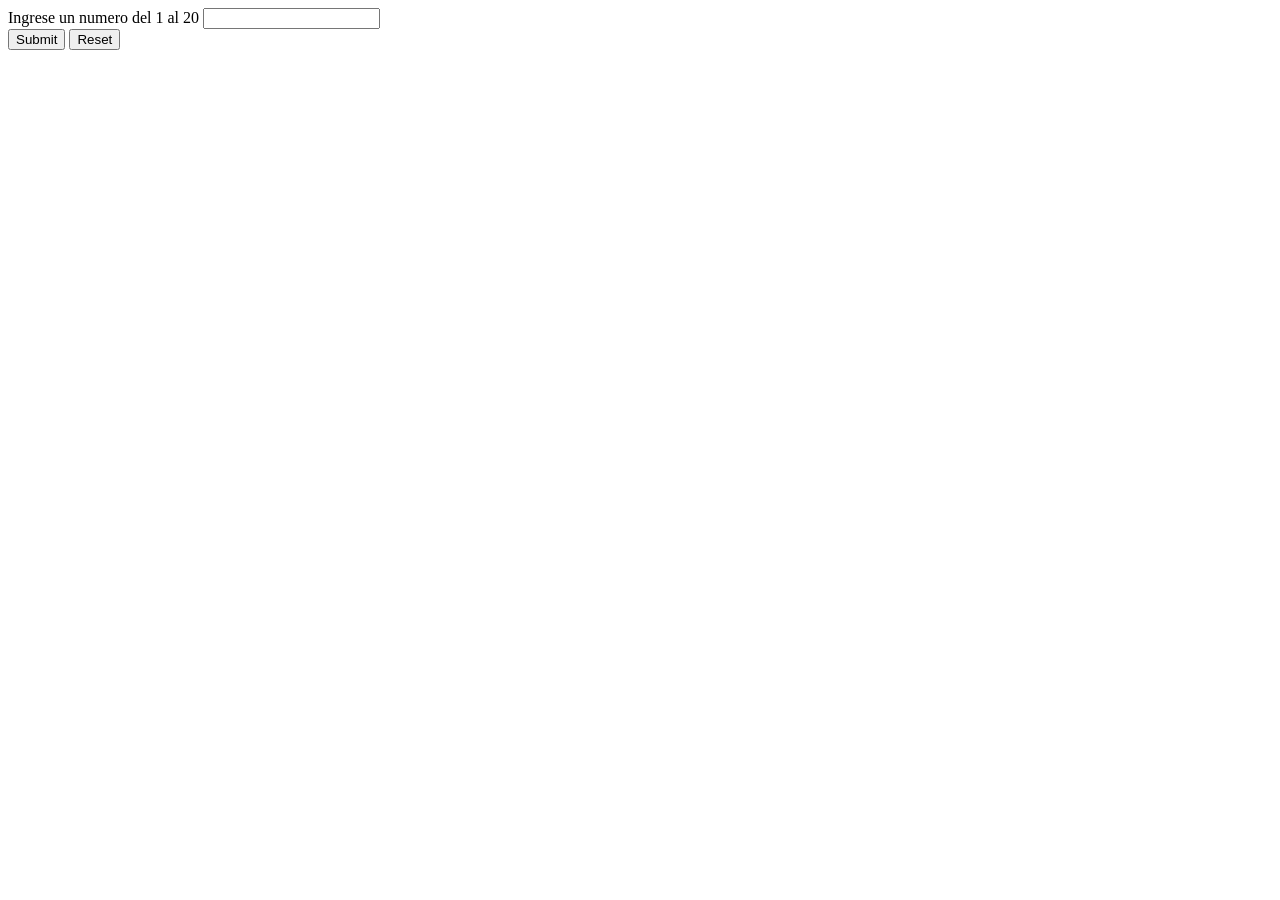
==== 01_adivina.html @ 480c483d "2da Semana 2025" ====
<html>
	<head> <title> Adivina </title> </head>
	<body>
		<form action ="adivina.php" method = "post" >
		Ingrese un numero del 1 al 20 <input type = "text" name ="valor1" >
		<br>
		<input type ="submit" name ="realizar" >
		<input type ="reset" name ="borrar">
		</form>

	</body>

</html>
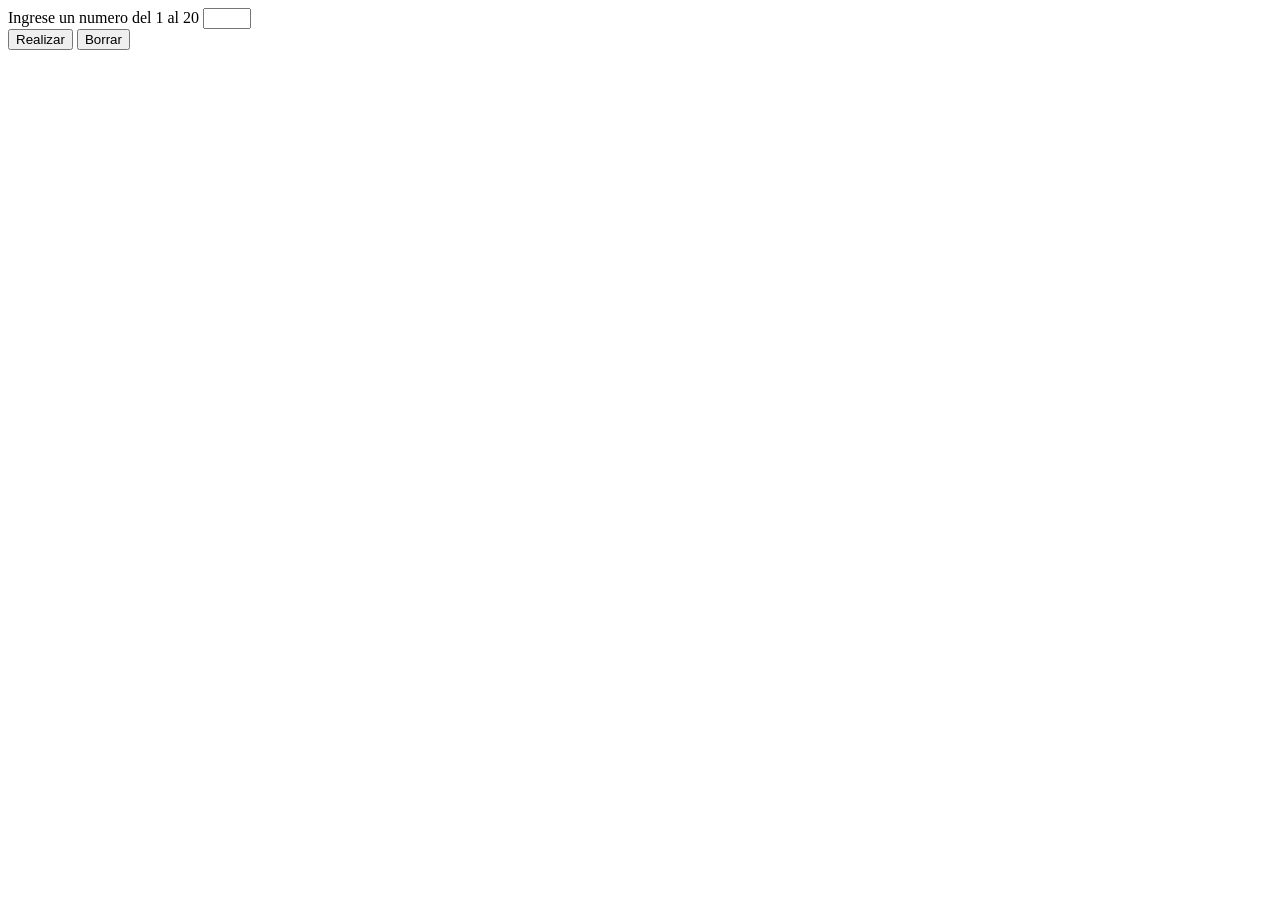
==== commit 97e9c49f: "Correcciones en clase" ====
--- a/01_adivina.html
+++ b/01_adivina.html
@@ -1,13 +1,23 @@
 <html>
-	<head> <title> Adivina </title> </head>
-	<body>
-		<form action ="adivina.php" method = "post" >
-		Ingrese un numero del 1 al 20 <input type = "text" name ="valor1" >
-		<br>
-		<input type ="submit" name ="realizar" >
-		<input type ="reset" name ="borrar">
-		</form>
+  <head>
+    <title>Adivina</title>
+  </head>
+  <body>
+    <form action="./01_adivina.php" method="POST">
+      Ingrese un numero del 1 al 20
+      <input
+        type="number"
+        name="valor1"
+        id="valor1"
+        min="1"
+        max="20"
+        autocomplete="off"
+        required
+      />
+      <br />
 
-	</body>
-
-</html>+      <input type="submit" value="Realizar" />
+      <input type="reset" value="Borrar" />
+    </form>
+  </body>
+</html>
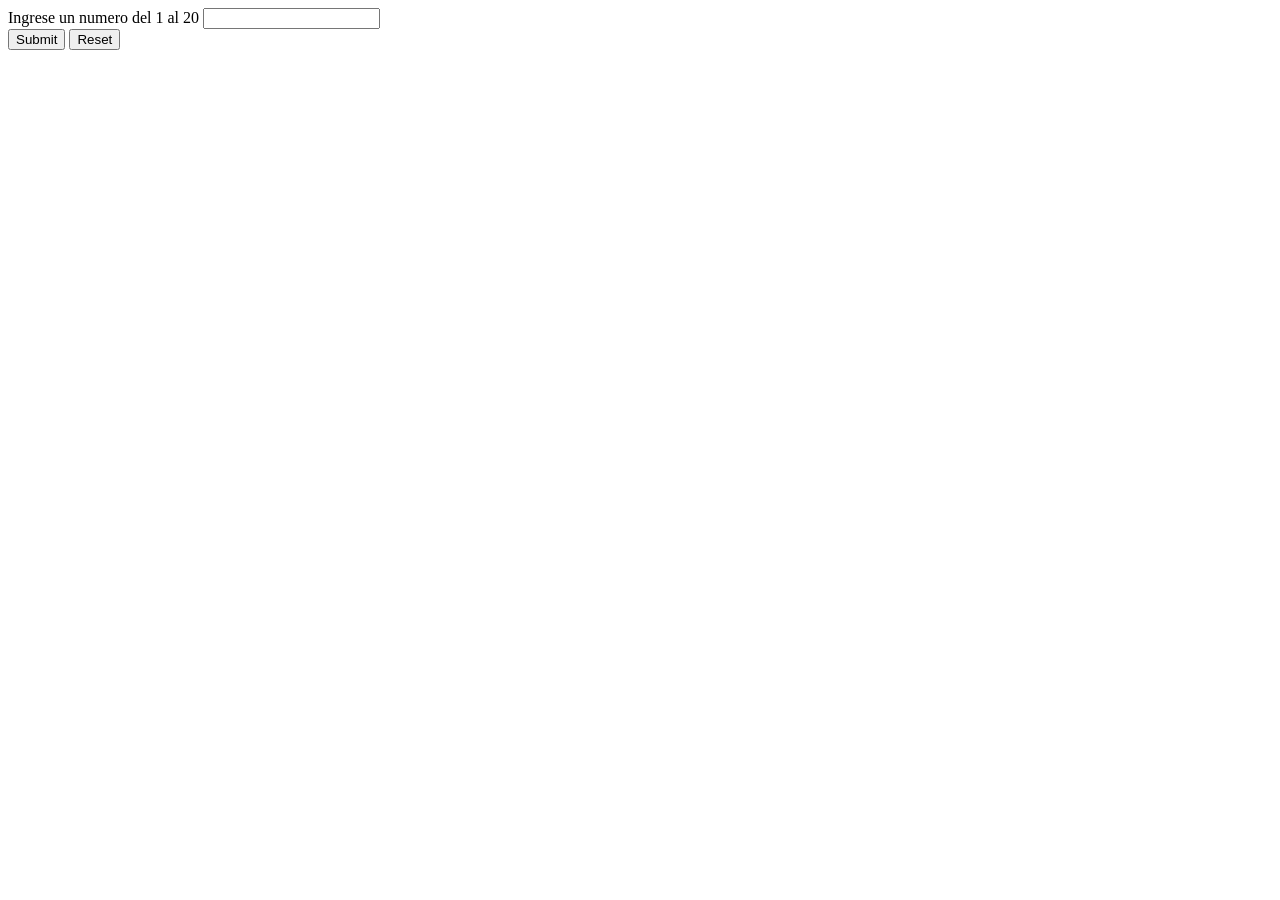
==== commit a8b45eea: "Pruebas" ====
--- a/01_adivina.html
+++ b/01_adivina.html
@@ -1,23 +1,13 @@
 <html>
-  <head>
-    <title>Adivina</title>
-  </head>
-  <body>
-    <form action="./01_adivina.php" method="POST">
-      Ingrese un numero del 1 al 20
-      <input
-        type="number"
-        name="valor1"
-        id="valor1"
-        min="1"
-        max="20"
-        autocomplete="off"
-        required
-      />
-      <br />
+	<head> <title> Adivina </title> </head>
+	<body>
+		<form action ="01_adivina.php" method = "post" >
+		Ingrese un numero del 1 al 20 <input type = "text" name ="valor1" >
+		<br>
+		<input type ="submit" name ="realizar" >
+		<input type ="reset" name ="borrar">
+		</form>
 
-      <input type="submit" value="Realizar" />
-      <input type="reset" value="Borrar" />
-    </form>
-  </body>
-</html>
+	</body>
+
+</html>
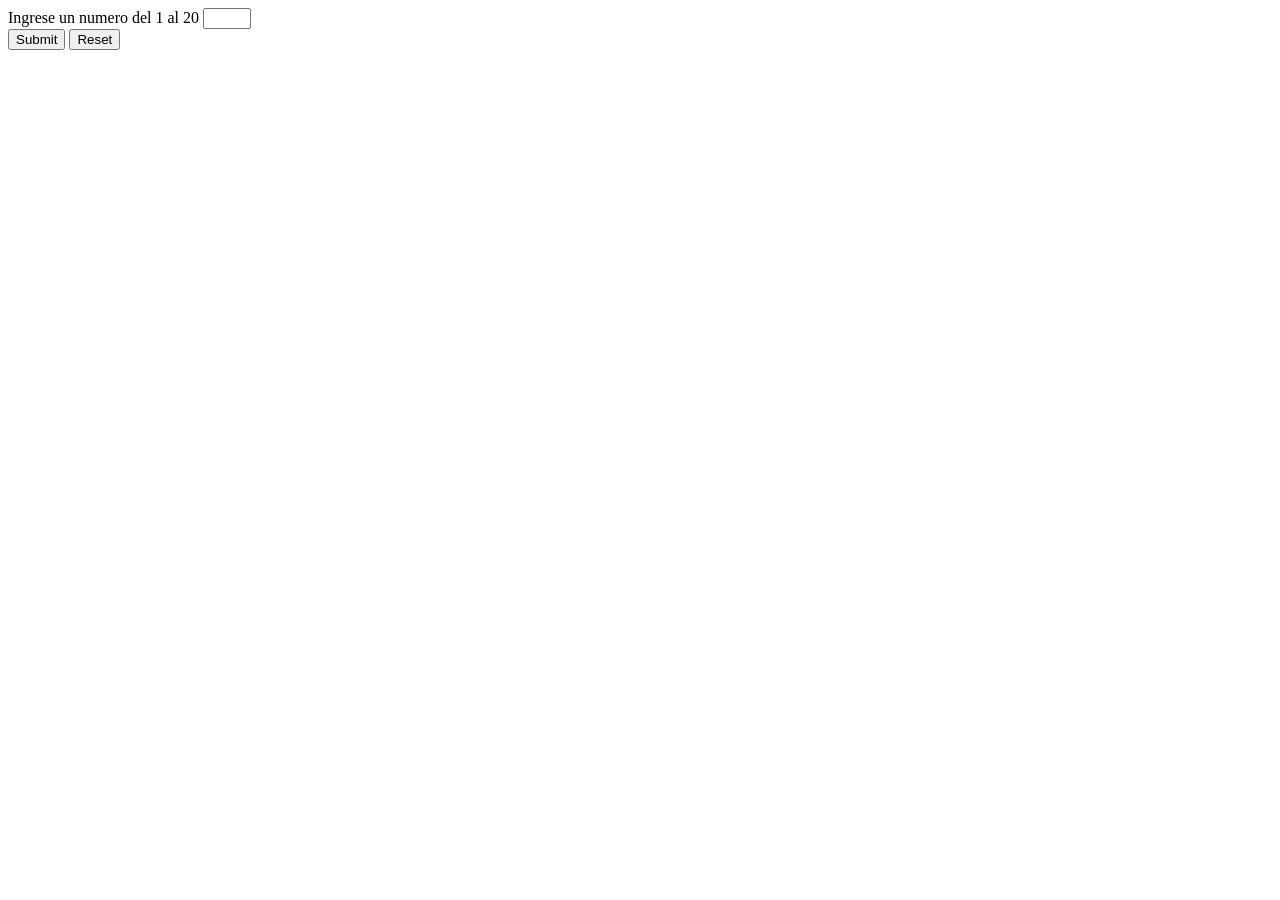
==== commit f854903e: "correccion ejercicio 1 y 2" ====
--- a/01_adivina.html
+++ b/01_adivina.html
@@ -2,7 +2,7 @@
 	<head> <title> Adivina </title> </head>
 	<body>
 		<form action ="01_adivina.php" method = "post" >
-		Ingrese un numero del 1 al 20 <input type = "text" name ="valor1" >
+		Ingrese un numero del 1 al 20 <input type ="number" max="20" min="1" name ="valor1" >
 		<br>
 		<input type ="submit" name ="realizar" >
 		<input type ="reset" name ="borrar">
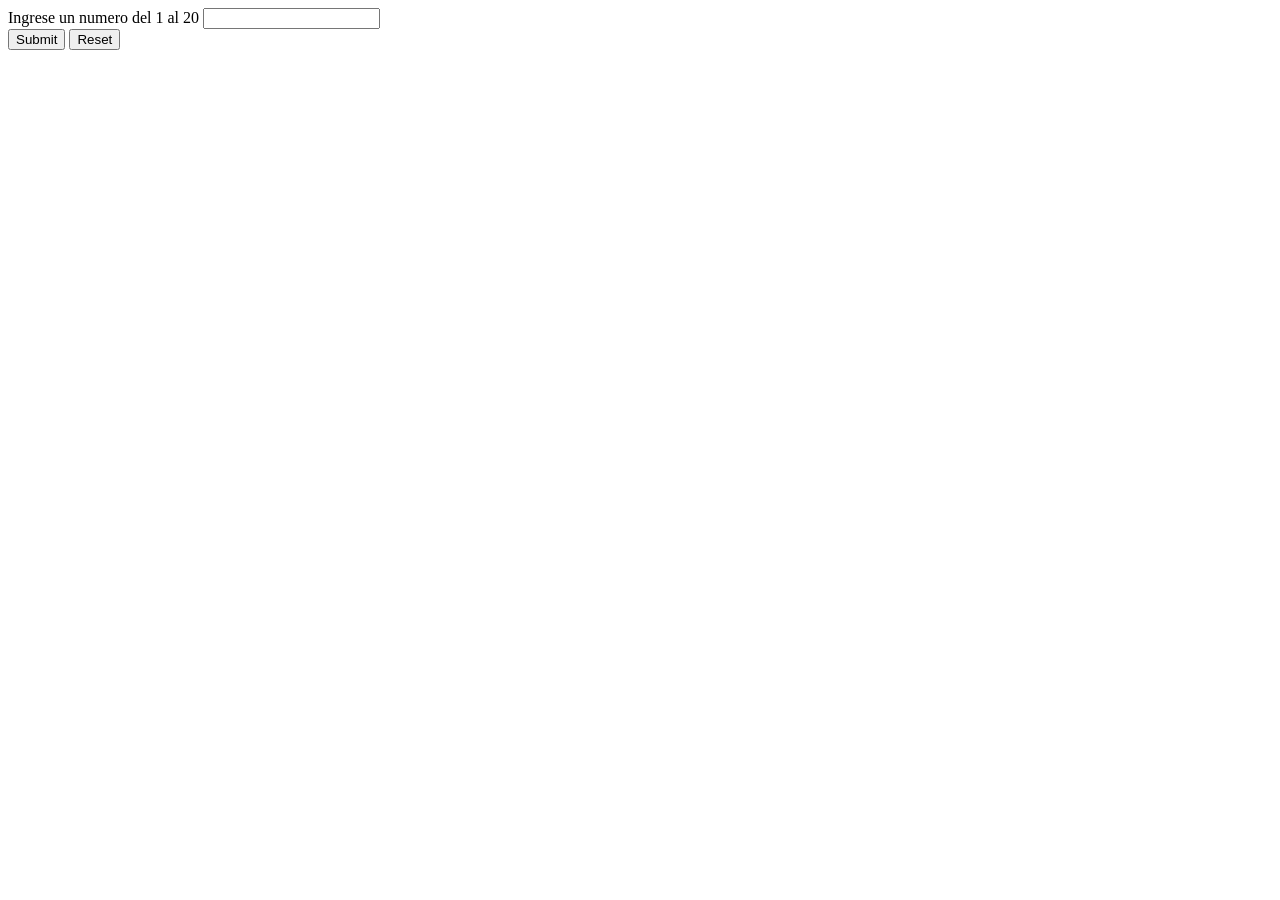
==== commit 9216362e: "correccion de conexion y logica 01 - 02" ====
--- a/01_adivina.html
+++ b/01_adivina.html
@@ -2,7 +2,7 @@
 	<head> <title> Adivina </title> </head>
 	<body>
 		<form action ="01_adivina.php" method = "post" >
-		Ingrese un numero del 1 al 20 <input type ="number" max="20" min="1" name ="valor1" >
+		Ingrese un numero del 1 al 20 <input type = "number" name ="valor1" >
 		<br>
 		<input type ="submit" name ="realizar" >
 		<input type ="reset" name ="borrar">
